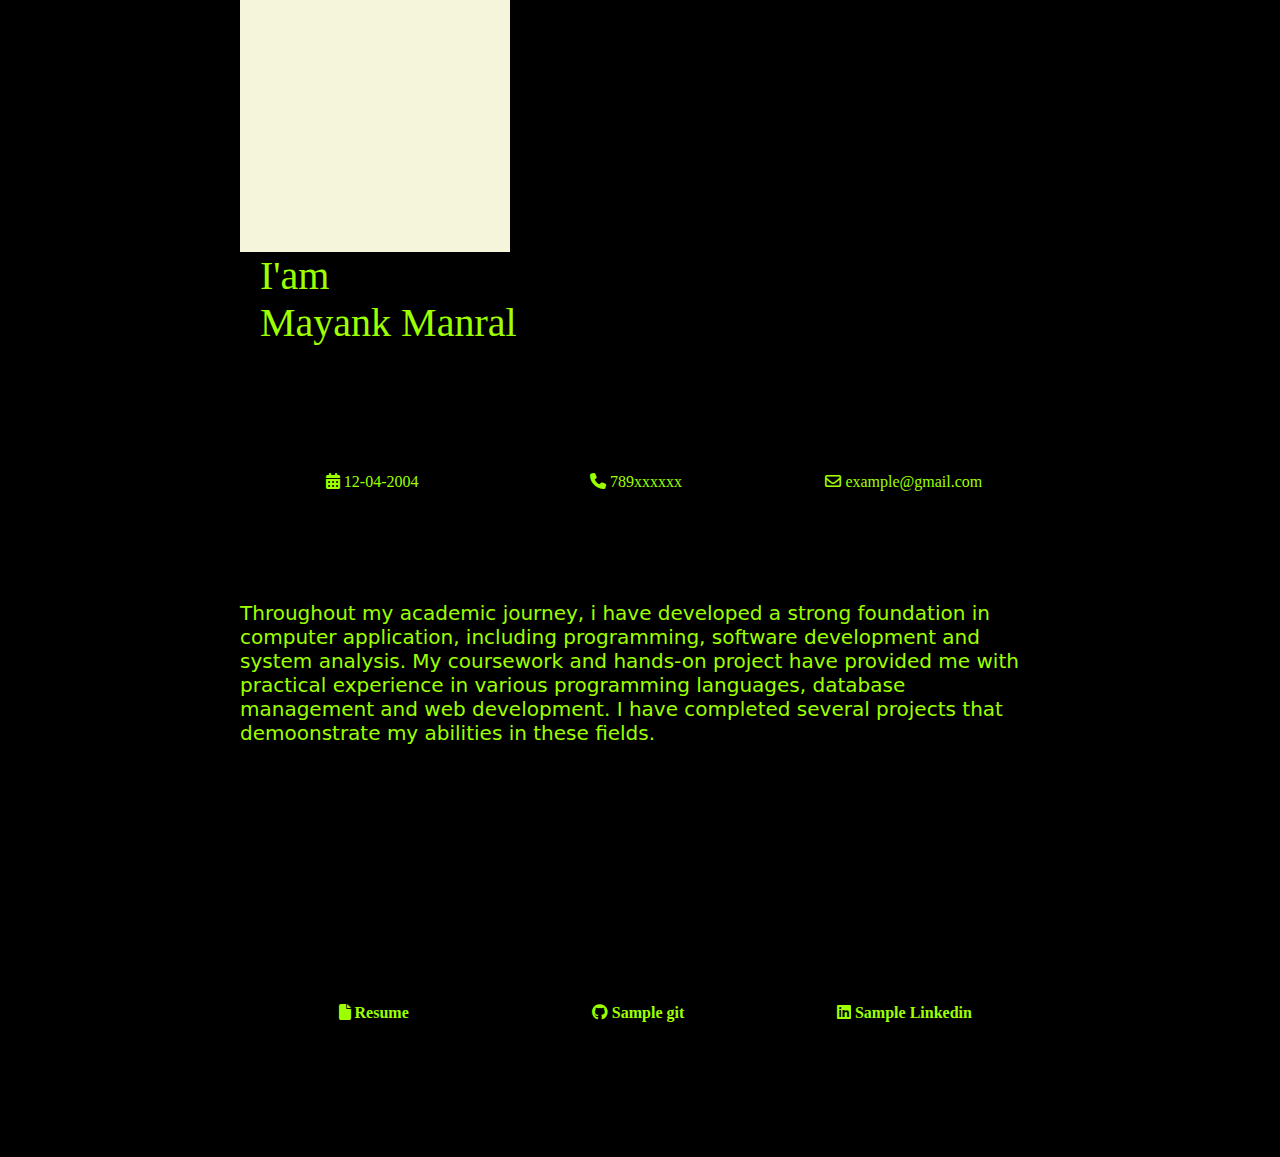
==== anku.html @ 376ab61b "Add Initial Files" ====
<!DOCTYPE html>
<html lang="en">
<head>
    <meta charset="UTF-8">
    <meta name="viewport" content="width=device-width, initial-scale=1.0">
    <title>Document</title>
    <link rel="stylesheet" href="/st.css">
    <link rel="stylesheet" href="https://cdnjs.cloudflare.com/ajax/libs/font-awesome/6.5.2/css/all.min.css">
</head>
<body>
    <div class="main">
        <div class="img"> </div>
        <div class="att">
            <div class="matb1">I'am<br>Mayank Manral</div>
            <div class="matb2"><table>
                <tr align="center">
                    <td><i class="fa-solid fa-calendar-days"></i> 12-04-2004</td>
                    <td><i class="fa-solid fa-phone"></i> 789xxxxxx</td>
                    <td><i class="fa-regular fa-envelope"></i>  example@gmail.com</td>
                </tr>
            </table></div> 
        </div>
        <div class="det">
            <div class="det1">
                <p id="myslf">Throughout my academic journey, i have developed a strong foundation in computer application, including
                    programming, software development and system analysis. My coursework and hands-on project have provided me with 
                    practical experience in various programming languages, database management and web development. I have 
                    completed several projects that demoonstrate my abilities in these fields.
                </p>
            </div>
            <div class="det2">
                <table>
                    <tr align="center">
                        <th><i class="fa-solid fa-file"></i> <a href="/rsm1.docx"> Resume</a></th>
                        <th> <i class="fa-brands fa-github"></i><a href="#"> Sample git</a></th>
                        <th> <i class="fa-brands fa-linkedin"></i><a href="#"> Sample Linkedin</a></th>
                    </tr>
                </table>
            </div>
        </div>
    </div>
</body>
</html>
---- st.css ----
*{
    margin: 0;
    padding: 0;
    background-color: #000;
    color:rgb(157, 255, 0);
    box-sizing: border-box;
}

body{
    height: 100vh;
    /* background-color: pink; */
    display: flex;
    justify-content: center;
    /* align-items: center; */
}
.main{
    /* background-color: aqua; */
    /* height: 90vmin; */
    width: 50rem;
    display: flex;
    flex-wrap: wrap;
}
.img{
    background-color: beige;
    height: 28vmin;
    width: 30vmin;
    background-image: url(/newp.jpg);
    background-size: cover;
}
.att{
    background-color: #000;
    height: 36vmin;
    width: 94vh;
}
.det{
    /* background-color: orange; */
    height: 64vmin;
    width: 50rem;

}
.matb1{
    /* background-color: red; */
    height: 18vmin;
    font-size: 40px;
    padding-left: 20px;
    color: rgb(157, 255, 0);
}
.matb2{
    /* background-color: blueviolet; */
    height: 15vmin;
    display: flex;
    align-items: center;
}
td{
    width: 31vh;
    color: rgb(157, 255, 0);
}
th{
    width: 50vh;
    color: rgb(157, 255, 0);
}
a{
    color: rgb(157, 255, 0);
    text-decoration: none;
}
.det1{
    /* background-color: blueviolet; */
    height: 32vmin;
}
.det2{
    /* background-color: greenyellow; */
    height: 32vmin;
    display: flex;
    align-items: center;
    
}
#myslf{
    padding-top: 20px;
    margin-top: 5px;
    color:rgb(157, 255, 0);
    font-size: 20px;
    height: 30vmin;
    font-family: system-ui, -apple-system, BlinkMacSystemFont, 'Segoe UI', Roboto, Oxygen, Ubuntu, Cantarell, 'Open Sans', 'Helvetica Neue', sans-serif
}
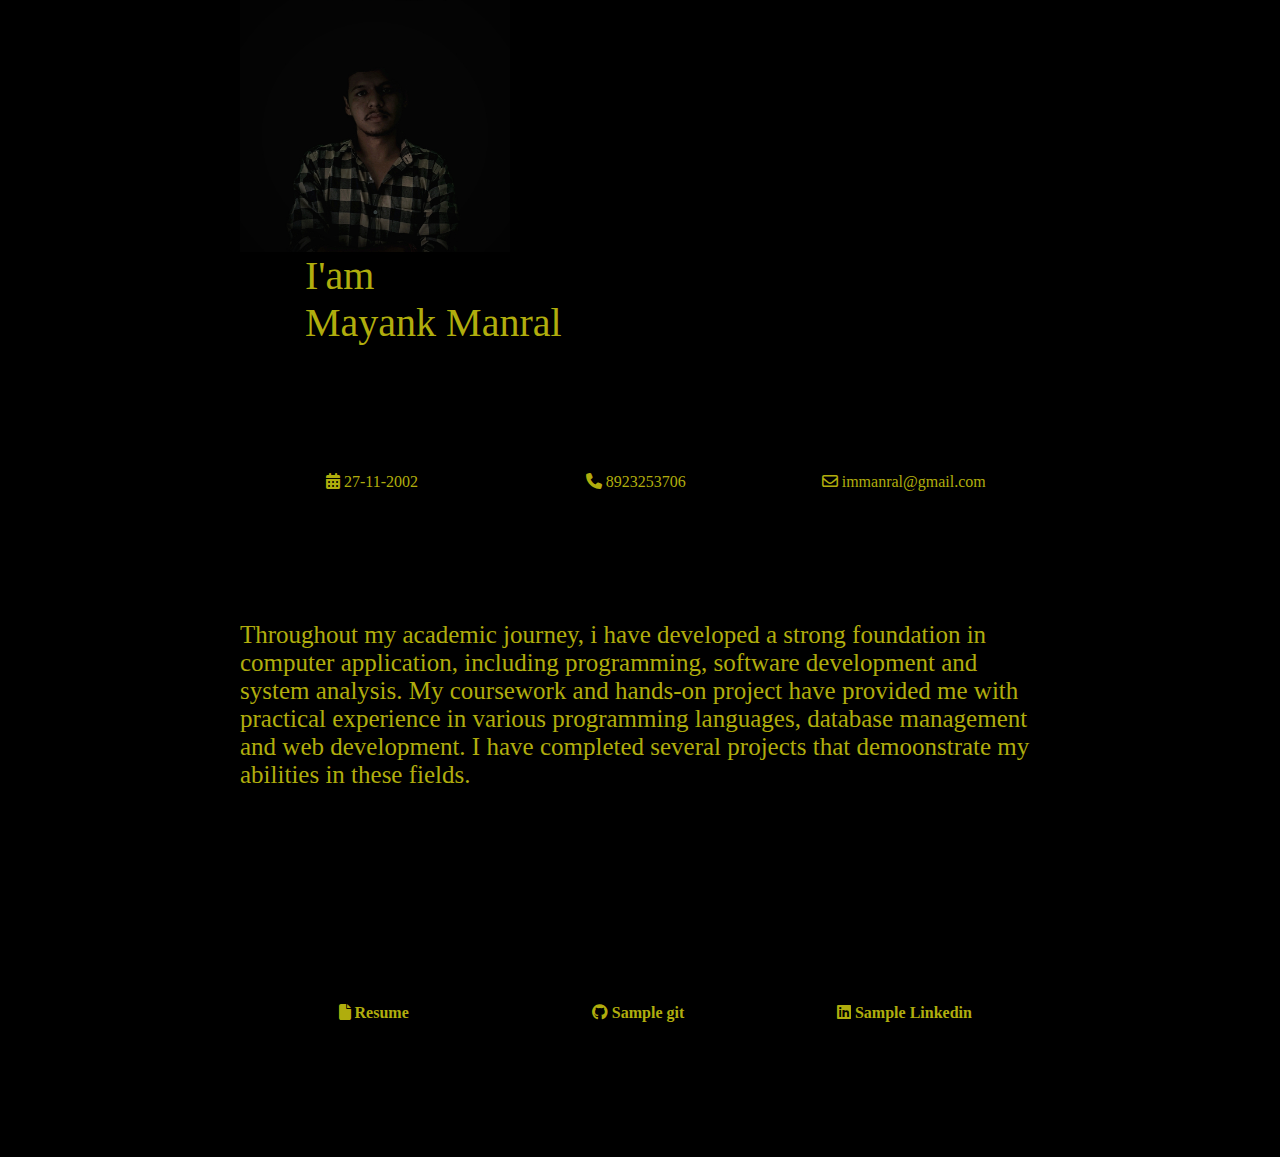
==== commit 8673f711: "added resume" ====
--- a/anku.html
+++ b/anku.html
@@ -14,9 +14,9 @@
             <div class="matb1">I'am<br>Mayank Manral</div>
             <div class="matb2"><table>
                 <tr align="center">
-                    <td><i class="fa-solid fa-calendar-days"></i> 12-04-2004</td>
-                    <td><i class="fa-solid fa-phone"></i> 789xxxxxx</td>
-                    <td><i class="fa-regular fa-envelope"></i>  example@gmail.com</td>
+                    <td><i class="fa-solid fa-calendar-days"></i> 27-11-2002</td>
+                    <td><i class="fa-solid fa-phone"></i> 8923253706</td>
+                    <td><i class="fa-regular fa-envelope"></i>  immanral@gmail.com</td>
                 </tr>
             </table></div> 
         </div>
@@ -31,7 +31,7 @@
             <div class="det2">
                 <table>
                     <tr align="center">
-                        <th><i class="fa-solid fa-file"></i> <a href="/rsm1.docx"> Resume</a></th>
+                        <th><i class="fa-solid fa-file"></i> <a href="resumeM.pdf"> Resume</a></th>
                         <th> <i class="fa-brands fa-github"></i><a href="#"> Sample git</a></th>
                         <th> <i class="fa-brands fa-linkedin"></i><a href="#"> Sample Linkedin</a></th>
                     </tr>
--- a/st.css
+++ b/st.css
@@ -2,7 +2,7 @@
     margin: 0;
     padding: 0;
     background-color: #000;
-    color:rgb(157, 255, 0);
+    color:rgb(176, 173, 13);
     box-sizing: border-box;
 }
 
@@ -24,7 +24,7 @@
     background-color: beige;
     height: 28vmin;
     width: 30vmin;
-    background-image: url(/newp.jpg);
+    background-image: url(img2.jpg);
     background-size: cover;
 }
 .att{
@@ -43,7 +43,8 @@
     height: 18vmin;
     font-size: 40px;
     padding-left: 20px;
-    color: rgb(157, 255, 0);
+    color: rgb(176, 173, 13);
+    margin-left: 45px;
 }
 .matb2{
     /* background-color: blueviolet; */
@@ -53,14 +54,14 @@
 }
 td{
     width: 31vh;
-    color: rgb(157, 255, 0);
+    color: rgb(176, 173, 13);
 }
 th{
     width: 50vh;
-    color: rgb(157, 255, 0);
+    color: rgb(176, 173, 13);
 }
 a{
-    color: rgb(157, 255, 0);
+    color: rgb(176, 173, 13);
     text-decoration: none;
 }
 .det1{
@@ -75,10 +76,11 @@
     
 }
 #myslf{
-    padding-top: 20px;
+    padding-top: 40px;
     margin-top: 5px;
-    color:rgb(157, 255, 0);
-    font-size: 20px;
+    color:rgb(176, 173, 13);
+    font-size: 25px;
     height: 30vmin;
-    font-family: system-ui, -apple-system, BlinkMacSystemFont, 'Segoe UI', Roboto, Oxygen, Ubuntu, Cantarell, 'Open Sans', 'Helvetica Neue', sans-serif
+    /* font-family: system-ui, -apple-system, BlinkMacSystemFont, 'Segoe UI', Roboto, Oxygen, Ubuntu, Cantarell, 'Open Sans', 'Helvetica Neue', sans-serif */
+    font-family:inherit;
 }